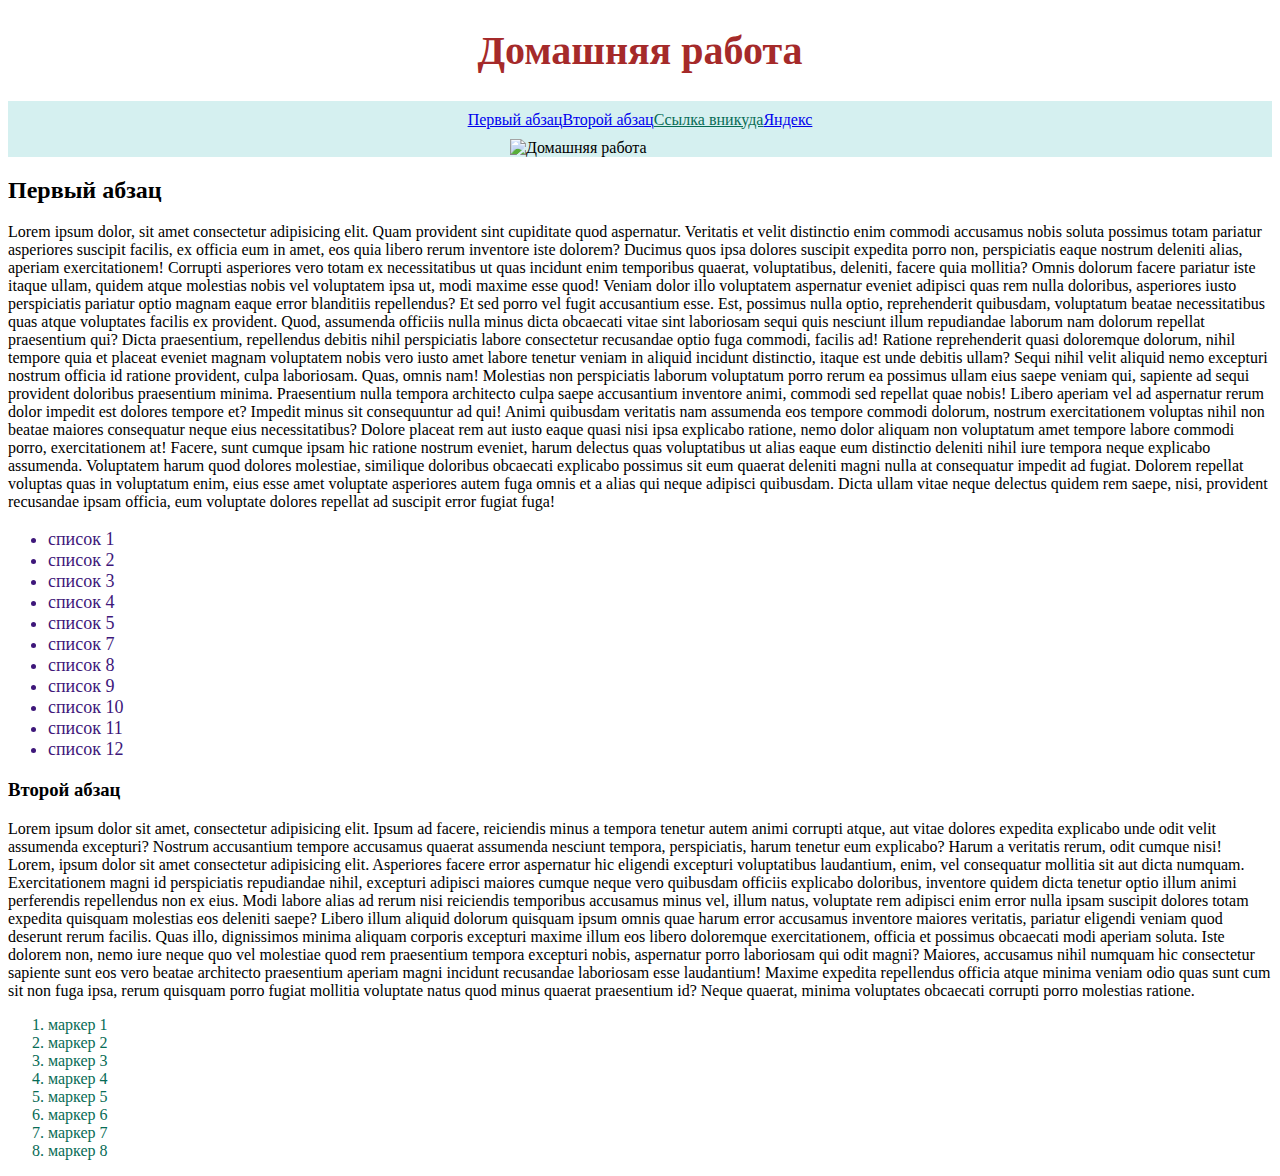
==== Знакомство с веб-технологиями/task01_dz/index.html @ 99331324 "create dz web" ====
<!DOCTYPE html>
<html lang="ru">

<head>
    <meta charset="UTF-8">
    <meta http-equiv="X-UA-Compatible" content="IE=edge">
    <meta name="viewport" content="width=device-width, initial-scale=1.0">
    <title>Домашнее задание</title>
    <link rel="stylesheet" href="style.css">
</head>

<body>
    <!-- Здесь можем писать всё что угодно, потому что это комментарий -->
    <div> <h1>Домашняя работа</h1></div>
   
    <div class="container">
        <a href="#item1">Первый абзац</a>
        <a href="#item2">Второй абзац</a>
        <a class=color href="#">Ссылка вникуда</a>
        <a target="_blank" href="https://ya.ru">Яндекс</a>

    </div>
    <div class="container"> <img
            src="https://st.depositphotos.com/1106005/3218/i/600/depositphotos_32187251-stock-photo-learning-and-doing-homework.jpg"
            alt="Домашняя работа"></div>
    <div>
        <h2 id="item1">Первый абзац</h2>
        <p>Lorem ipsum dolor, sit amet consectetur adipisicing elit. Quam provident sint cupiditate quod aspernatur.
            Veritatis et velit distinctio enim commodi accusamus nobis soluta possimus totam pariatur asperiores
            suscipit facilis, ex officia eum in amet, eos quia libero rerum inventore iste dolorem? Ducimus quos
            ipsa dolores suscipit expedita porro non, perspiciatis eaque nostrum deleniti alias, aperiam
            exercitationem! Corrupti asperiores vero totam ex necessitatibus ut quas incidunt enim temporibus
            quaerat, voluptatibus, deleniti, facere quia mollitia? Omnis dolorum facere pariatur iste itaque ullam,
            quidem atque molestias nobis vel voluptatem ipsa ut, modi maxime esse quod! Veniam dolor illo voluptatem
            aspernatur eveniet adipisci quas rem nulla doloribus, asperiores iusto perspiciatis pariatur optio
            magnam eaque error blanditiis repellendus? Et sed porro vel fugit accusantium esse. Est, possimus nulla
            optio, reprehenderit quibusdam, voluptatum beatae necessitatibus quas atque voluptates facilis ex
            provident. Quod, assumenda officiis nulla minus dicta obcaecati vitae sint laboriosam sequi quis
            nesciunt illum repudiandae laborum nam dolorum repellat praesentium qui? Dicta praesentium, repellendus
            debitis nihil perspiciatis labore consectetur recusandae optio fuga commodi, facilis ad! Ratione
            reprehenderit quasi doloremque dolorum, nihil tempore quia et placeat eveniet magnam voluptatem nobis
            vero iusto amet labore tenetur veniam in aliquid incidunt distinctio, itaque est unde debitis ullam?
            Sequi nihil velit aliquid nemo excepturi nostrum officia id ratione provident, culpa laboriosam. Quas,
            omnis nam! Molestias non perspiciatis laborum voluptatum porro rerum ea possimus ullam eius saepe veniam
            qui, sapiente ad sequi provident doloribus praesentium minima. Praesentium nulla tempora architecto
            culpa saepe accusantium inventore animi, commodi sed repellat quae nobis! Libero aperiam vel ad
            aspernatur rerum dolor impedit est dolores tempore et? Impedit minus sit consequuntur ad qui! Animi
            quibusdam veritatis nam assumenda eos tempore commodi dolorum, nostrum exercitationem voluptas nihil non
            beatae maiores consequatur neque eius necessitatibus? Dolore placeat rem aut iusto eaque quasi nisi ipsa
            explicabo ratione, nemo dolor aliquam non voluptatum amet tempore labore commodi porro, exercitationem
            at! Facere, sunt cumque ipsam hic ratione nostrum eveniet, harum delectus quas voluptatibus ut alias
            eaque eum distinctio deleniti nihil iure tempora neque explicabo assumenda. Voluptatem harum quod
            dolores molestiae, similique doloribus obcaecati explicabo possimus sit eum quaerat deleniti magni nulla
            at consequatur impedit ad fugiat. Dolorem repellat voluptas quas in voluptatum enim, eius esse amet
            voluptate asperiores autem fuga omnis et a alias qui neque adipisci quibusdam. Dicta ullam vitae neque
            delectus quidem rem saepe, nisi, provident recusandae ipsam officia, eum voluptate dolores repellat ad
            suscipit error fugiat fuga!</p>
        <ul>
            <li>список 1</li>
            <li>список 2</li>
            <li>список 3</li>
            <li>список 4</li>
            <li>список 5</li>
            <li>список 7</li>
            <li>список 8</li>
            <li>список 9</li>
            <li>список 10</li>
            <li>список 11</li>
            <li>список 12</li>
        </ul>
    </div>
    <div>
        <h3 id="item2">Второй абзац</h3>
        <p>
            Lorem ipsum dolor sit amet, consectetur adipisicing elit. Ipsum ad facere, reiciendis minus a
            tempora
            tenetur
            autem animi corrupti atque, aut vitae dolores expedita explicabo unde odit velit assumenda
            excepturi?
            Nostrum
            accusantium tempore accusamus quaerat assumenda nesciunt tempora, perspiciatis, harum tenetur eum
            explicabo?
            Harum a veritatis rerum, odit cumque nisi! Lorem, ipsum dolor sit amet consectetur adipisicing elit.
            Asperiores facere error aspernatur hic eligendi excepturi voluptatibus laudantium, enim, vel
            consequatur
            mollitia sit aut dicta numquam. Exercitationem magni id perspiciatis repudiandae nihil, excepturi
            adipisci
            maiores cumque neque vero quibusdam officiis explicabo doloribus, inventore quidem dicta tenetur
            optio
            illum
            animi perferendis repellendus non ex eius. Modi labore alias ad rerum nisi reiciendis temporibus
            accusamus
            minus vel, illum natus, voluptate rem adipisci enim error nulla ipsam suscipit dolores totam
            expedita
            quisquam molestias eos deleniti saepe? Libero illum aliquid dolorum quisquam ipsum omnis quae harum
            error
            accusamus inventore maiores veritatis, pariatur eligendi veniam quod deserunt rerum facilis. Quas
            illo,
            dignissimos minima aliquam corporis excepturi maxime illum eos libero doloremque exercitationem,
            officia
            et
            possimus obcaecati modi aperiam soluta. Iste dolorem non, nemo iure neque quo vel molestiae quod rem
            praesentium tempora excepturi nobis, aspernatur porro laboriosam qui odit magni? Maiores, accusamus
            nihil
            numquam hic consectetur sapiente sunt eos vero beatae architecto praesentium aperiam magni incidunt
            recusandae laboriosam esse laudantium! Maxime expedita repellendus officia atque minima veniam odio
            quas
            sunt cum sit non fuga ipsa, rerum quisquam porro fugiat mollitia voluptate natus quod minus quaerat
            praesentium id? Neque quaerat, minima voluptates obcaecati corrupti porro molestias ratione.
        </p>
        <ol class="color">
            <li>маркер 1</li>
            <li>маркер 2</li>
            <li>маркер 3</li>
            <li>маркер 4</li>
            <li>маркер 5</li>
            <li>маркер 6</li>
            <li>маркер 7</li>
            <li>маркер 8</li>
        </ol>
    </div>


</body>

</html>
---- Знакомство с веб-технологиями/task01_dz/style.css ----
h1 {
    text-align: center;
    font-size: 40px;
    color: brown;
}

img {
    width: 260px;
}

ul {
    font-size: large;
    color: #3e177a;
}

.color {
    color: rgb(7, 108, 86);
}

img {
    width: 260px;
}

.container {
    display: flex;
    align-content: flex-start;
    justify-content: center;
    background-color: rgb(213, 240, 240);
    padding-top: 10px;
}
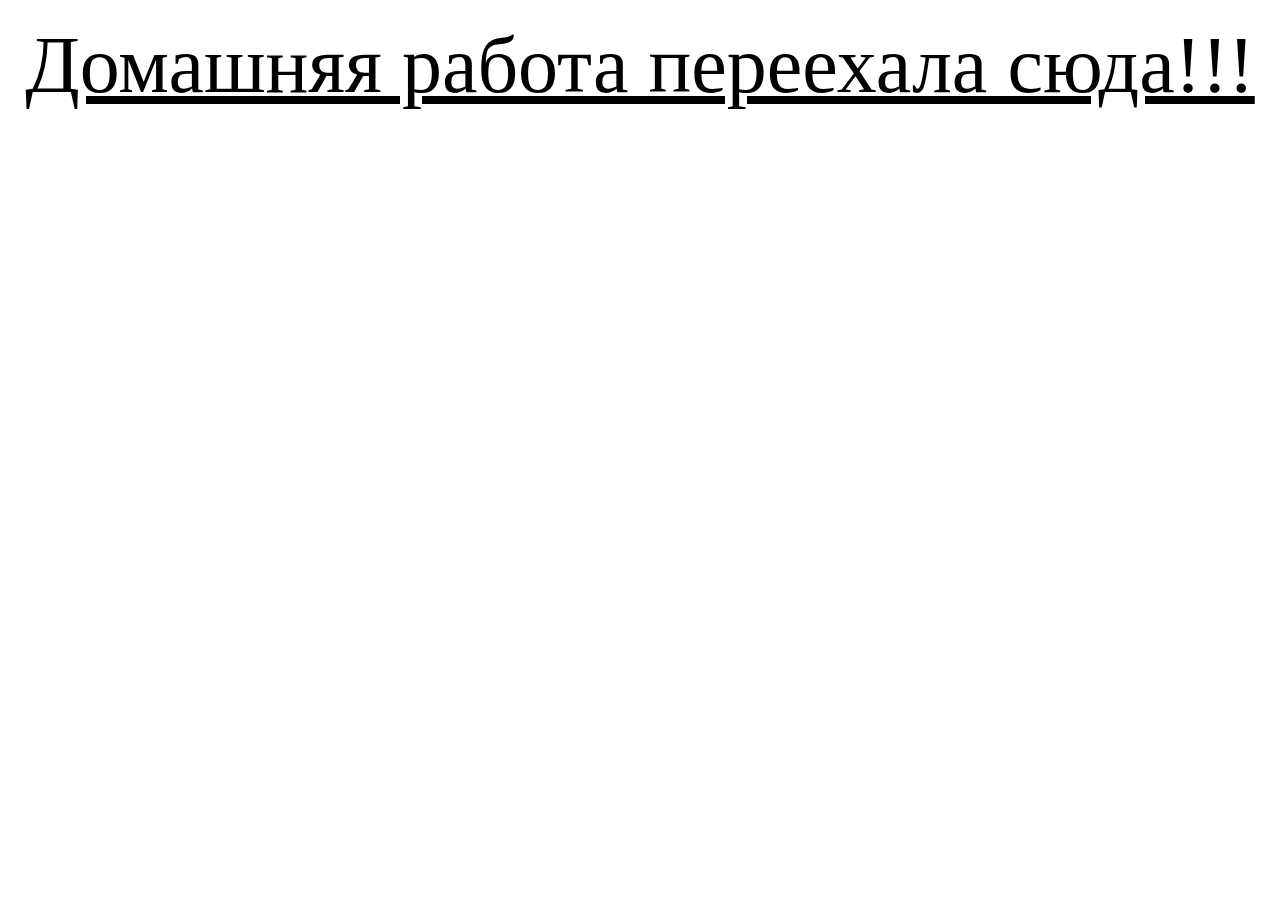
==== commit e10eaf5b: "new homework" ====
--- a/Знакомство с веб-технологиями/task01_dz/index.html
+++ b/Знакомство с веб-технологиями/task01_dz/index.html
@@ -1,126 +1,20 @@
 <!DOCTYPE html>
 <html lang="ru">
+  <head>
+    <meta charset="UTF-8" />
+    <meta http-equiv="X-UA-Compatible" content="IE=edge" />
+    <meta name="viewport" content="width=device-width, initial-scale=1.0" />
+    <title>Домашнее задание</title>
+    <link rel="stylesheet" href="style.css" />
+  </head>
 
-<head>
-    <meta charset="UTF-8">
-    <meta http-equiv="X-UA-Compatible" content="IE=edge">
-    <meta name="viewport" content="width=device-width, initial-scale=1.0">
-    <title>Домашнее задание</title>
-    <link rel="stylesheet" href="style.css">
-</head>
+  <body>
+    <!-- Здесь можем писать всё что угодно, потому что это комментарий -->
 
-<body>
-    <!-- Здесь можем писать всё что угодно, потому что это комментарий -->
-    <div> <h1>Домашняя работа</h1></div>
-   
-    <div class="container">
-        <a href="#item1">Первый абзац</a>
-        <a href="#item2">Второй абзац</a>
-        <a class=color href="#">Ссылка вникуда</a>
-        <a target="_blank" href="https://ya.ru">Яндекс</a>
-
-    </div>
-    <div class="container"> <img
-            src="https://st.depositphotos.com/1106005/3218/i/600/depositphotos_32187251-stock-photo-learning-and-doing-homework.jpg"
-            alt="Домашняя работа"></div>
-    <div>
-        <h2 id="item1">Первый абзац</h2>
-        <p>Lorem ipsum dolor, sit amet consectetur adipisicing elit. Quam provident sint cupiditate quod aspernatur.
-            Veritatis et velit distinctio enim commodi accusamus nobis soluta possimus totam pariatur asperiores
-            suscipit facilis, ex officia eum in amet, eos quia libero rerum inventore iste dolorem? Ducimus quos
-            ipsa dolores suscipit expedita porro non, perspiciatis eaque nostrum deleniti alias, aperiam
-            exercitationem! Corrupti asperiores vero totam ex necessitatibus ut quas incidunt enim temporibus
-            quaerat, voluptatibus, deleniti, facere quia mollitia? Omnis dolorum facere pariatur iste itaque ullam,
-            quidem atque molestias nobis vel voluptatem ipsa ut, modi maxime esse quod! Veniam dolor illo voluptatem
-            aspernatur eveniet adipisci quas rem nulla doloribus, asperiores iusto perspiciatis pariatur optio
-            magnam eaque error blanditiis repellendus? Et sed porro vel fugit accusantium esse. Est, possimus nulla
-            optio, reprehenderit quibusdam, voluptatum beatae necessitatibus quas atque voluptates facilis ex
-            provident. Quod, assumenda officiis nulla minus dicta obcaecati vitae sint laboriosam sequi quis
-            nesciunt illum repudiandae laborum nam dolorum repellat praesentium qui? Dicta praesentium, repellendus
-            debitis nihil perspiciatis labore consectetur recusandae optio fuga commodi, facilis ad! Ratione
-            reprehenderit quasi doloremque dolorum, nihil tempore quia et placeat eveniet magnam voluptatem nobis
-            vero iusto amet labore tenetur veniam in aliquid incidunt distinctio, itaque est unde debitis ullam?
-            Sequi nihil velit aliquid nemo excepturi nostrum officia id ratione provident, culpa laboriosam. Quas,
-            omnis nam! Molestias non perspiciatis laborum voluptatum porro rerum ea possimus ullam eius saepe veniam
-            qui, sapiente ad sequi provident doloribus praesentium minima. Praesentium nulla tempora architecto
-            culpa saepe accusantium inventore animi, commodi sed repellat quae nobis! Libero aperiam vel ad
-            aspernatur rerum dolor impedit est dolores tempore et? Impedit minus sit consequuntur ad qui! Animi
-            quibusdam veritatis nam assumenda eos tempore commodi dolorum, nostrum exercitationem voluptas nihil non
-            beatae maiores consequatur neque eius necessitatibus? Dolore placeat rem aut iusto eaque quasi nisi ipsa
-            explicabo ratione, nemo dolor aliquam non voluptatum amet tempore labore commodi porro, exercitationem
-            at! Facere, sunt cumque ipsam hic ratione nostrum eveniet, harum delectus quas voluptatibus ut alias
-            eaque eum distinctio deleniti nihil iure tempora neque explicabo assumenda. Voluptatem harum quod
-            dolores molestiae, similique doloribus obcaecati explicabo possimus sit eum quaerat deleniti magni nulla
-            at consequatur impedit ad fugiat. Dolorem repellat voluptas quas in voluptatum enim, eius esse amet
-            voluptate asperiores autem fuga omnis et a alias qui neque adipisci quibusdam. Dicta ullam vitae neque
-            delectus quidem rem saepe, nisi, provident recusandae ipsam officia, eum voluptate dolores repellat ad
-            suscipit error fugiat fuga!</p>
-        <ul>
-            <li>список 1</li>
-            <li>список 2</li>
-            <li>список 3</li>
-            <li>список 4</li>
-            <li>список 5</li>
-            <li>список 7</li>
-            <li>список 8</li>
-            <li>список 9</li>
-            <li>список 10</li>
-            <li>список 11</li>
-            <li>список 12</li>
-        </ul>
-    </div>
-    <div>
-        <h3 id="item2">Второй абзац</h3>
-        <p>
-            Lorem ipsum dolor sit amet, consectetur adipisicing elit. Ipsum ad facere, reiciendis minus a
-            tempora
-            tenetur
-            autem animi corrupti atque, aut vitae dolores expedita explicabo unde odit velit assumenda
-            excepturi?
-            Nostrum
-            accusantium tempore accusamus quaerat assumenda nesciunt tempora, perspiciatis, harum tenetur eum
-            explicabo?
-            Harum a veritatis rerum, odit cumque nisi! Lorem, ipsum dolor sit amet consectetur adipisicing elit.
-            Asperiores facere error aspernatur hic eligendi excepturi voluptatibus laudantium, enim, vel
-            consequatur
-            mollitia sit aut dicta numquam. Exercitationem magni id perspiciatis repudiandae nihil, excepturi
-            adipisci
-            maiores cumque neque vero quibusdam officiis explicabo doloribus, inventore quidem dicta tenetur
-            optio
-            illum
-            animi perferendis repellendus non ex eius. Modi labore alias ad rerum nisi reiciendis temporibus
-            accusamus
-            minus vel, illum natus, voluptate rem adipisci enim error nulla ipsam suscipit dolores totam
-            expedita
-            quisquam molestias eos deleniti saepe? Libero illum aliquid dolorum quisquam ipsum omnis quae harum
-            error
-            accusamus inventore maiores veritatis, pariatur eligendi veniam quod deserunt rerum facilis. Quas
-            illo,
-            dignissimos minima aliquam corporis excepturi maxime illum eos libero doloremque exercitationem,
-            officia
-            et
-            possimus obcaecati modi aperiam soluta. Iste dolorem non, nemo iure neque quo vel molestiae quod rem
-            praesentium tempora excepturi nobis, aspernatur porro laboriosam qui odit magni? Maiores, accusamus
-            nihil
-            numquam hic consectetur sapiente sunt eos vero beatae architecto praesentium aperiam magni incidunt
-            recusandae laboriosam esse laudantium! Maxime expedita repellendus officia atque minima veniam odio
-            quas
-            sunt cum sit non fuga ipsa, rerum quisquam porro fugiat mollitia voluptate natus quod minus quaerat
-            praesentium id? Neque quaerat, minima voluptates obcaecati corrupti porro molestias ratione.
-        </p>
-        <ol class="color">
-            <li>маркер 1</li>
-            <li>маркер 2</li>
-            <li>маркер 3</li>
-            <li>маркер 4</li>
-            <li>маркер 5</li>
-            <li>маркер 6</li>
-            <li>маркер 7</li>
-            <li>маркер 8</li>
-        </ol>
-    </div>
-
-
-</body>
-
-</html>+    <p class="item1">
+      <a class="url" href="https://vanulik.github.io/"
+        >Домашняя работа переехала сюда!!!</a
+      >
+    </p>
+  </body>
+</html>
--- a/Знакомство с веб-технологиями/task01_dz/style.css
+++ b/Знакомство с веб-технологиями/task01_dz/style.css
@@ -1,30 +1,61 @@
-h1 {
-    text-align: center;
-    font-size: 40px;
-    color: brown;
+* {
+  margin: 0;
+  padding: 0;
 }
-
+.item1 {
+  text-align: center;
+  font-size: 80px;
+  color: brown;
+  margin-top: 20px;
+  margin-bottom: 21px;
+}
+.item2 {
+  text-align: center;
+  font-size: 40px;
+  color: #1c1c73;
+}
 img {
-    width: 260px;
+  width: 260px;
 }
-
 ul {
-    font-size: large;
-    color: #3e177a;
+  font-size: large;
+  color: #3e177a;
 }
 
 .color {
-    color: rgb(7, 108, 86);
+  color: forestgreen;
+}
+.footer {
+  display: flex;
+  align-content: flex-start;
+  justify-content: right;
+  background-color: #404243;
+  padding-top: 10px;
 }
 
-img {
-    width: 260px;
+.header {
+  display: flex;
+  flex-wrap: wrap;
+  justify-content: space-around;
+  font-size: 16px;
+  background: #d5f0f0;
+  border: 1px solid #3e177a;
+  padding-top: 16px;
+  padding-bottom: 16px;
 }
 
-.container {
-    display: flex;
-    align-content: flex-start;
-    justify-content: center;
-    background-color: rgb(213, 240, 240);
-    padding-top: 10px;
+.text {
+  font-family: sans-serif;
+  font-size: 17 px;
+  color: #000;
+  text-align: justify;
 }
+
+.url {
+  font-style: normal;
+  font-weight: 300;
+  font-size: 80px;
+  line-height: 23px;
+  text-align: center;
+  color: #000;
+}
